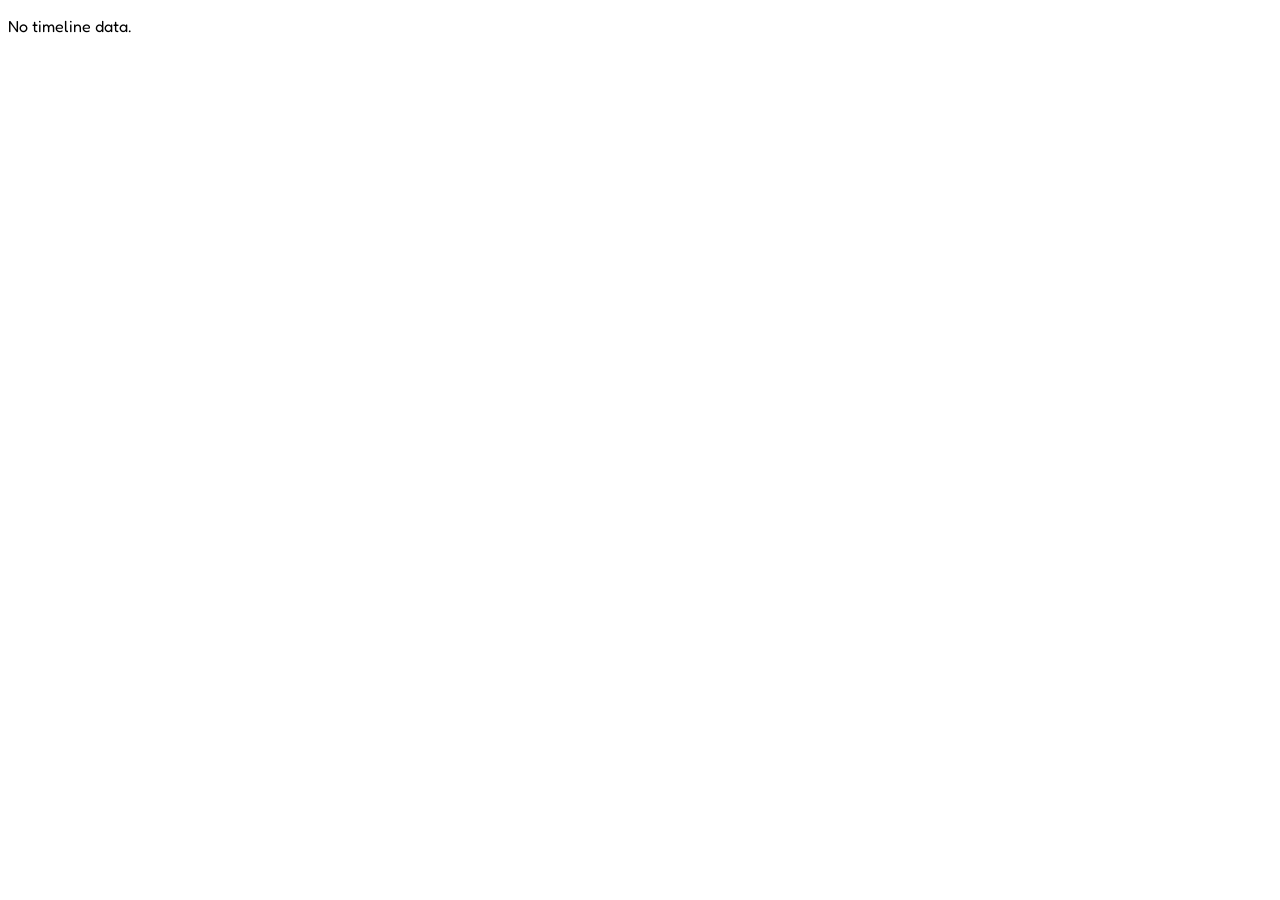
==== view.html @ 321481db "Initial commit." ====
<!DOCTYPE html>
<html lang="en">

<head>
  <meta charset="UTF-8">
  <meta name="viewport" content="width=device-width, initial-scale=1.0">
  <title>Timeliner</title>
  <link rel="stylesheet" href="styles.css">
  <style>
    #grid-wrap {
      margin: 20px;
    }

    .segment {
      overflow: hidden;
    }

    .seg-label {
      padding: 0 10px;
      font-size: 1rem;
      font-weight: 500;
      color: white;
      white-space: nowrap;
      overflow: hidden;
      text-overflow: ellipsis;
    }

    .tick-labels {
      margin-top: 4px;
    }
  </style>
</head>

<body>
  <div id="grid-wrap">
    <div id="grid"></div>
    <div id="time-indicator"></div>
    <div id="tick-labels" class="tick-labels"></div>
  </div>

  <script src="shared.js"></script>
  <script>
    const state = decodeState(location.hash);
    if (!state) {document.body.innerHTML = '<p>No timeline data.</p>'; throw new Error('no data');}

    const {start, end, interval, rows} = state;
    const startMin = timeToMinutes(start);
    const endMin = timeToMinutes(end);
    const cellCount = Math.floor(spanDuration(startMin, endMin) / interval);

    const grid = document.getElementById('grid');
    (rows || []).forEach(row => {
      const wrap = document.createElement('div');
      wrap.className = 'row-wrap';
      wrap.appendChild(buildRowBackground(cellCount));

      (row.segments || []).forEach(seg => {
        const from = Math.min(seg.from, seg.to);
        const to = Math.max(seg.from, seg.to);
        const el = document.createElement('div');
        el.className = 'segment';
        el.style.left = (from / cellCount * 100) + '%';
        el.style.width = ((to - from + 1) / cellCount * 100) + '%';
        el.style.background = seg.color;
        if (seg.label) {
          const lbl = document.createElement('span');
          lbl.className = 'seg-label';
          lbl.textContent = seg.label;
          el.appendChild(lbl);
        }
        wrap.appendChild(el);
      });

      grid.appendChild(wrap);
    });

    buildTickLabels(document.getElementById('tick-labels'), startMin, cellCount, interval);

    const indicator = document.getElementById('time-indicator');
    function tick() {
      const now = new Date();
      updateTimeIndicator(indicator, startMin, endMin, now.getHours() * 60 + now.getMinutes() + now.getSeconds() / 60);
    }
    tick();
    setInterval(tick, 1000);
  </script>
</body>

</html>
---- styles.css ----
@import url('https://fonts.googleapis.com/css2?family=Fredoka:wght@400;500;600&display=swap');

* {
  font-family: 'Fredoka', sans-serif;
  box-sizing: border-box;
}

#grid-wrap {
  position: relative;
}

.row-wrap {
  position: relative;
  height: 56px;
}

.row-grid {
  position: absolute;
  inset: 0;
  display: flex;
  pointer-events: none;
}

.cell-bg {
  flex: 1;
  border-right: 1.5px solid #ebebeb;
}

.cell-bg:first-child {
  border-left: 1.5px solid #ebebeb;
}

.segment {
  position: absolute;
  top: 8px;
  bottom: 8px;
  border-radius: 8px;
  display: flex;
  align-items: center;
}

#time-indicator {
  position: absolute;
  top: 0;
  bottom: 0;
  width: 3px;
  background: #ff4757;
  border-radius: 2px;
  pointer-events: none;
  transform: translateX(-50%);
  z-index: 9999;
  display: none;
}

.tick-labels {
  display: flex;
}

.tick-label {
  flex: 1;
  font-size: 0.78rem;
  color: #bbb;
  white-space: nowrap;
  overflow: visible;
  padding-top: 6px;
  position: relative;
  font-weight: 500;
}

.tick-label::before {
  content: '';
  position: absolute;
  top: 0;
  left: 0;
  width: 1.5px;
  height: 5px;
  background: #ddd;
}
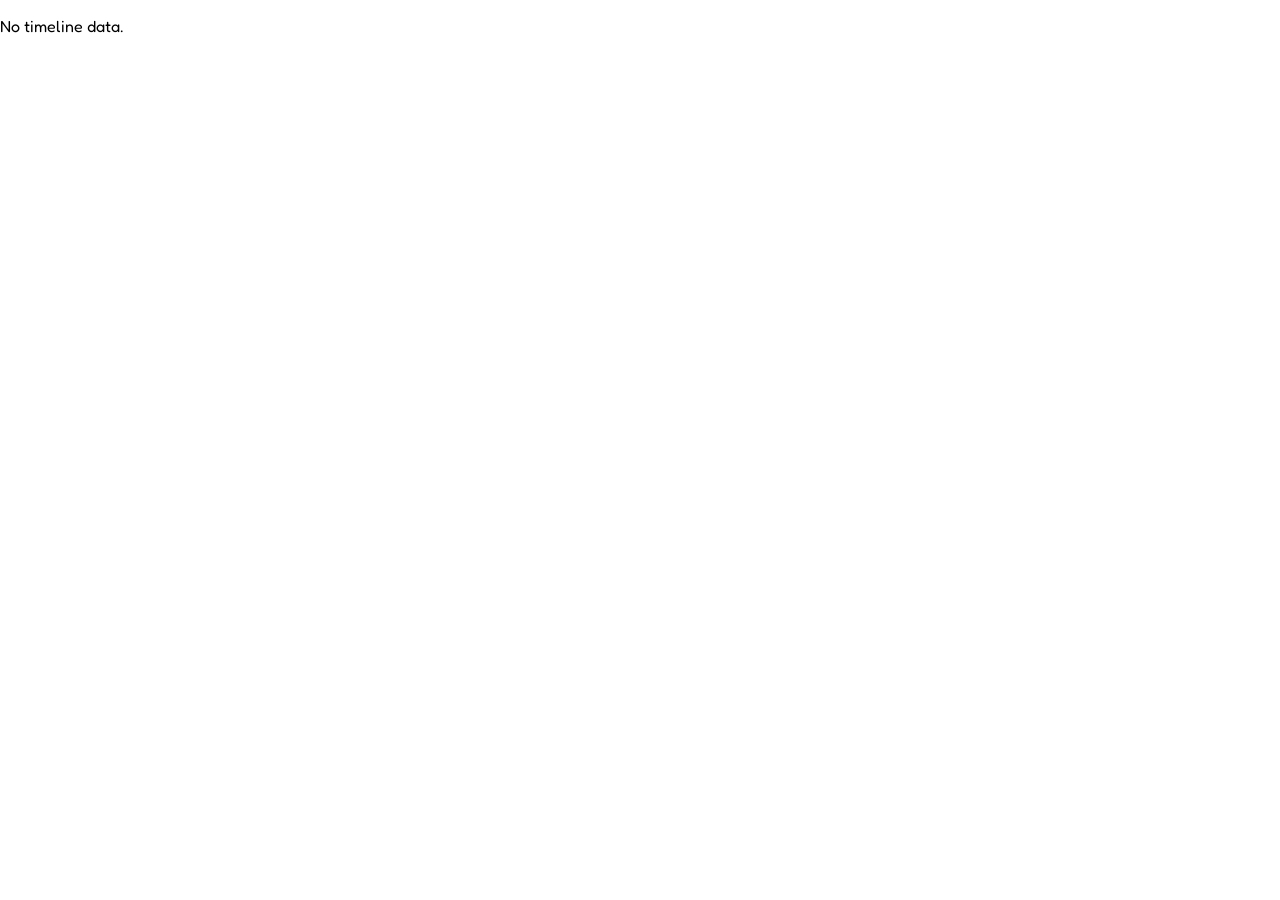
==== commit 12bf9337: "Resize." ====
--- a/view.html
+++ b/view.html
@@ -5,10 +5,47 @@
   <meta charset="UTF-8">
   <meta name="viewport" content="width=device-width, initial-scale=1.0">
   <title>Timeliner</title>
+  <link rel="preconnect" href="https://fonts.googleapis.com">
+  <link rel="preconnect" href="https://fonts.gstatic.com" crossorigin>
+  <link rel="stylesheet"
+    href="https://fonts.googleapis.com/css2?family=Fredoka:wght@400;500;600&family=Inter:wght@400;500;600&family=Pacifico&family=Playfair+Display:wght@400;500;600&family=Roboto+Mono:wght@400;500&display=swap">
   <link rel="stylesheet" href="styles.css">
   <style>
+    html, body {
+      height: 100%;
+      margin: 0;
+      overflow: hidden;
+    }
+
     #grid-wrap {
-      margin: 20px;
+      height: 100%;
+      box-sizing: border-box;
+      padding: 10px 3rem 10px 10px;
+      display: flex;
+      flex-direction: column;
+    }
+
+    #scroll-inner {
+      flex: 1;
+      display: flex;
+      flex-direction: column;
+      min-height: 0;
+    }
+
+    #grid {
+      flex: 1;
+      display: flex;
+      flex-direction: column;
+      min-height: 0;
+    }
+
+    .row-wrap {
+      flex: 1;
+      height: auto;
+    }
+
+    .tick-labels {
+      margin-bottom: 4px;
     }
 
     .segment {
@@ -19,23 +56,22 @@
       padding: 0 10px;
       font-size: 1rem;
       font-weight: 500;
+      font-family: var(--seg-font, 'Fredoka'), sans-serif;
       color: white;
       white-space: nowrap;
       overflow: hidden;
       text-overflow: ellipsis;
-    }
-
-    .tick-labels {
-      margin-top: 4px;
     }
   </style>
 </head>
 
 <body>
   <div id="grid-wrap">
-    <div id="grid"></div>
+    <div id="scroll-inner">
+      <div id="tick-labels" class="tick-labels"></div>
+      <div id="grid"></div>
+    </div>
     <div id="time-indicator"></div>
-    <div id="tick-labels" class="tick-labels"></div>
   </div>
 
   <script src="shared.js"></script>
@@ -43,10 +79,22 @@
     const state = decodeState(location.hash);
     if (!state) {document.body.innerHTML = '<p>No timeline data.</p>'; throw new Error('no data');}
 
+    if (state.font) document.documentElement.style.setProperty('--seg-font', `'${state.font}'`);
+    if (state.tickColor) document.documentElement.style.setProperty('--tick-color', state.tickColor);
+    const SHAPE_STYLES = {
+      parallelogram: {borderRadius: '0', clipPath: 'polygon(12px 0, 100% 0, calc(100% - 12px) 100%, 0 100%)'},
+      rounded: {borderRadius: '8px', clipPath: 'none'},
+    };
+    const shapeStyle = SHAPE_STYLES[state.shape] ?? SHAPE_STYLES.rounded;
+
+    if (state.indicatorColor) {
+      document.getElementById('time-indicator').style.background = state.indicatorColor;
+    }
+
     const {start, end, interval, rows} = state;
-    const startMin = timeToMinutes(start);
-    const endMin = timeToMinutes(end);
-    const cellCount = Math.floor(spanDuration(startMin, endMin) / interval);
+    const cellCount = Math.floor(spanDuration(start, end) / interval);
+
+    buildTickLabels(document.getElementById('tick-labels'), start, cellCount, interval);
 
     const grid = document.getElementById('grid');
     (rows || []).forEach(row => {
@@ -62,9 +110,12 @@
         el.style.left = (from / cellCount * 100) + '%';
         el.style.width = ((to - from + 1) / cellCount * 100) + '%';
         el.style.background = seg.color;
+        el.style.borderRadius = shapeStyle.borderRadius;
+        el.style.clipPath = shapeStyle.clipPath;
         if (seg.label) {
           const lbl = document.createElement('span');
           lbl.className = 'seg-label';
+          if (needsDarkText(seg.color)) lbl.style.color = '#111';
           lbl.textContent = seg.label;
           el.appendChild(lbl);
         }
@@ -74,15 +125,33 @@
       grid.appendChild(wrap);
     });
 
-    buildTickLabels(document.getElementById('tick-labels'), startMin, cellCount, interval);
+    const scrollMode = !!state.scrollMode;
+    const scrollWindow = state.scrollWindow || 3600;
+    const totalDuration = spanDuration(start, end);
+    const indicator = document.getElementById('time-indicator');
 
-    const indicator = document.getElementById('time-indicator');
-    function tick() {
-      const now = new Date();
-      updateTimeIndicator(indicator, startMin, endMin, now.getHours() * 60 + now.getMinutes() + now.getSeconds() / 60);
+    if (scrollMode) {
+      indicator.style.display = 'none';
+      document.getElementById('grid-wrap').classList.add('scroll-mode');
+      document.getElementById('scroll-inner').style.width = (totalDuration / scrollWindow * 100) + '%';
+
+      function scrollTick() {
+        const now = nowSeconds();
+        const elapsed = now >= start ? now - start : now + 86400 - start;
+        const clamped = Math.max(0, Math.min(elapsed, totalDuration));
+        const offsetPct = (clamped / totalDuration) * 100;
+        document.getElementById('scroll-inner').style.transform =
+          'translateX(-' + offsetPct + '%)';
+      }
+      scrollTick();
+      setInterval(scrollTick, 1000);
+    } else {
+      function tick() {
+        updateTimeIndicator(indicator, start, end, nowSeconds());
+      }
+      tick();
+      setInterval(tick, 1000);
     }
-    tick();
-    setInterval(tick, 1000);
   </script>
 </body>
 
--- a/styles.css
+++ b/styles.css
@@ -1,4 +1,3 @@
-@import url('https://fonts.googleapis.com/css2?family=Fredoka:wght@400;500;600&display=swap');
 
 * {
   font-family: 'Fredoka', sans-serif;
@@ -7,6 +6,7 @@
 
 #grid-wrap {
   position: relative;
+  margin-right: 3rem;
 }
 
 .row-wrap {
@@ -34,7 +34,7 @@
   position: absolute;
   top: 8px;
   bottom: 8px;
-  border-radius: 8px;
+  border-radius: var(--seg-radius, 8px);
   display: flex;
   align-items: center;
 }
@@ -54,12 +54,14 @@
 
 .tick-labels {
   display: flex;
+  position: relative;
 }
 
 .tick-label {
   flex: 1;
   font-size: 0.78rem;
-  color: #bbb;
+  color: var(--tick-color, #bbb);
+  font-family: var(--seg-font, 'Fredoka'), sans-serif;
   white-space: nowrap;
   overflow: visible;
   padding-top: 6px;
@@ -76,3 +78,22 @@
   height: 5px;
   background: #ddd;
 }
+
+.tick-label-end {
+  position: absolute;
+  left: 100%;
+}
+
+.tick-label-end::before {
+  left: 0;
+}
+
+#scroll-inner,
+#zoom-inner {
+  position: relative;
+  width: 100%;
+}
+
+#grid-wrap.scroll-mode {
+  overflow: hidden;
+}
